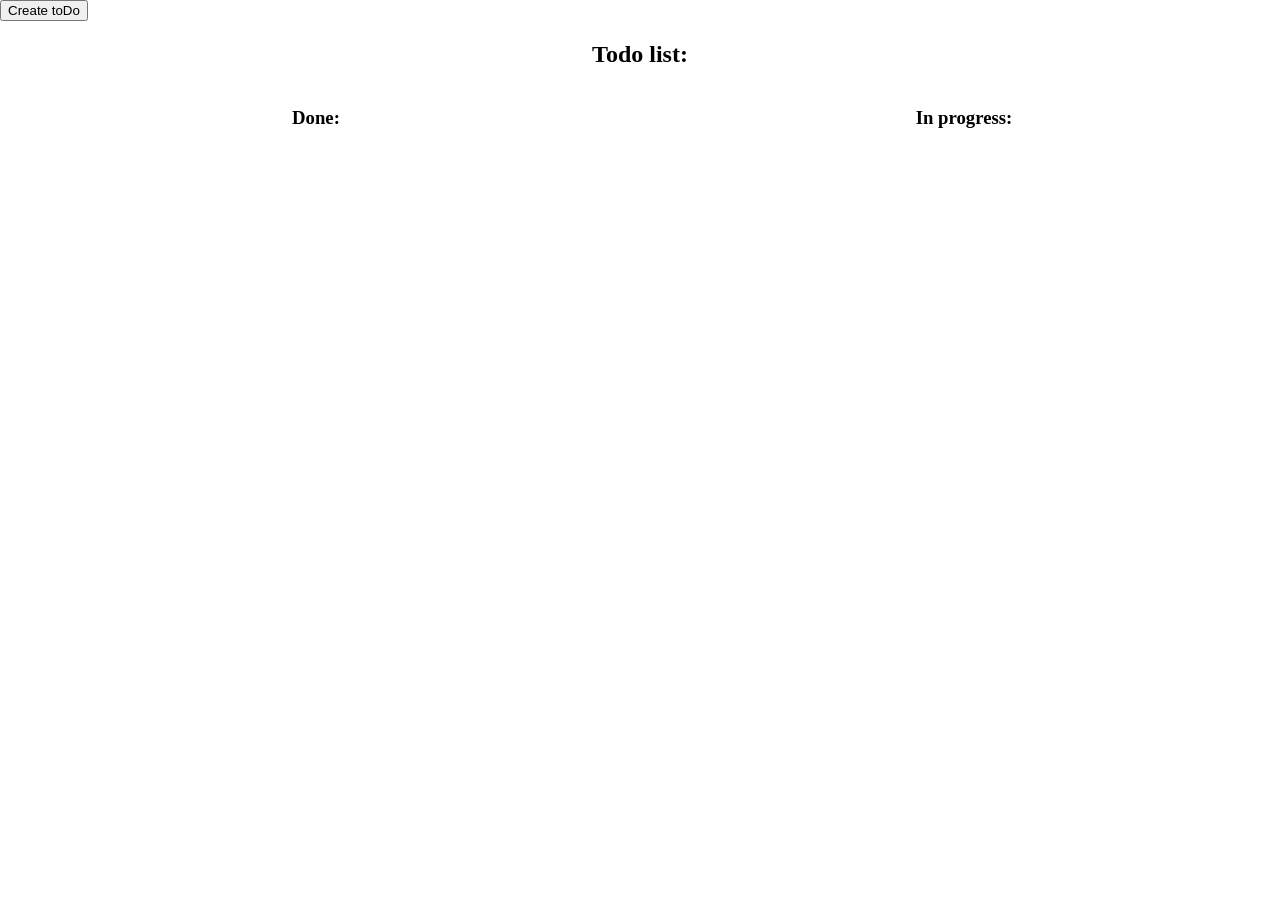
==== index.html @ 54ee0360 "1" ====
<!DOCTYPE html>
<html lang="en">
<head>
    <meta charset="UTF-8">
    <meta name="viewport" content="width=device-width, initial-scale=1.0">
    <link rel="stylesheet" href="styles.css">
    <title>Document</title>
</head>
<body>

    <button id="openModal">Create toDo</button>

    <div class="modalWrapper" id="modal">
        
        <div class="modal">
            <div class="closing" id="closingModal"><img src="/assets/icon-close.png" alt="closing-icon" ></div>
            <p>Add to do</p>
            <input type="text" id="addToDoInput">
            
            <button id="addToDoBtn" onclick="addToDo()">Add todo</button>
        </div>
    </div>

    <div class="content">
        <h2>Todo list:</h2>
        <div class="listsWrapper">
            <div class="listContainer">
                <h3>Done:</h3>
                <div id="doneToDoList" class="listToDo"></div>
            </div>
            <div  class="listContainer">
                <h3>In progress:</h3>
                <div id="inProgressToDoList" class="listToDo"></div>
            </div>
        </div>
    </div>


    <script src="index.js"></script>    
</body>
</html>
---- styles.css ----
body {
    margin: 0;
}


.modalWrapper {
    position: absolute;
    background: rgba(32, 32, 32, .4);
    top: 0;
    height: 100vh;
    width: 100vw;
    display: none;
    place-items: center;
}


.modal {
    width: 250px;
    padding: 32px;
    display: flex;
    flex-direction: column;
    align-items: center;
    gap: 16px;
    background-color: white;
}

.showModal {
    display: grid;
}

.content {
    text-align: center;
}

.listsWrapper {
    display: flex;
    gap: 16px;
}

.listContainer {
    display: flex; 
    flex-direction: column;
    flex: 1;
}

.listToDo {
    display: flex;
    flex-direction: column;
    gap: 8px;
}

.listItem {
    display: flex;
    padding: 0 16px;
    justify-content: space-between;
    align-items: center;
    border: 1px solid gray;
    cursor: pointer;
}


.listItemActions {
    display: flex;
    gap: 8px;
}

.doneToDoTitle {
    text-decoration: line-through;
}

.listItemIcon {
    width: 24px;
    cursor: pointer;
}

.closing{
    display: flex;
    padding-left: 250px;
}
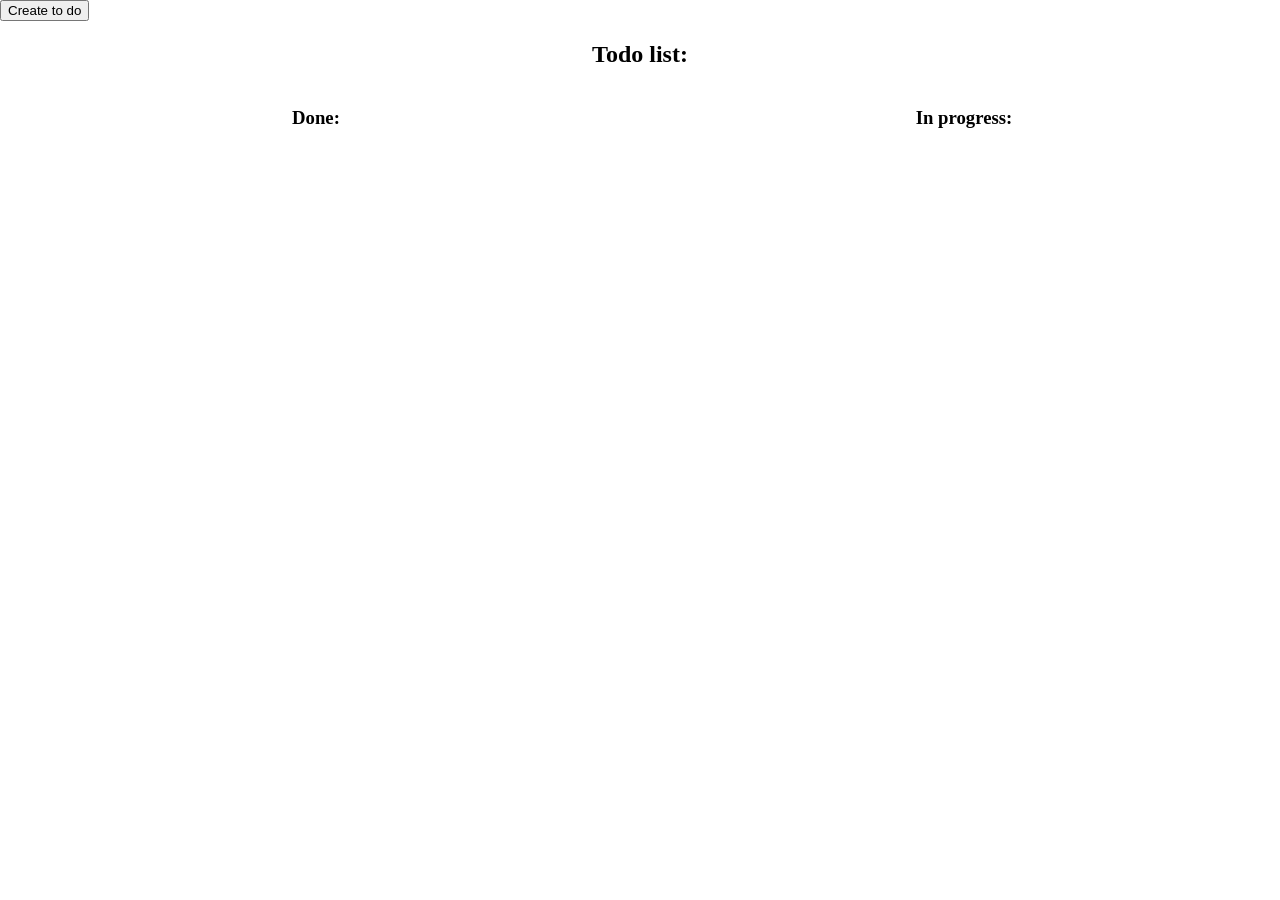
==== commit b493cee7: "1" ====
--- a/index.html
+++ b/index.html
@@ -8,7 +8,7 @@
 </head>
 <body>
 
-    <button id="openModal">Create toDo</button>
+    <button id="openModal">Create to do</button>
 
     <div class="modalWrapper" id="modal">
         
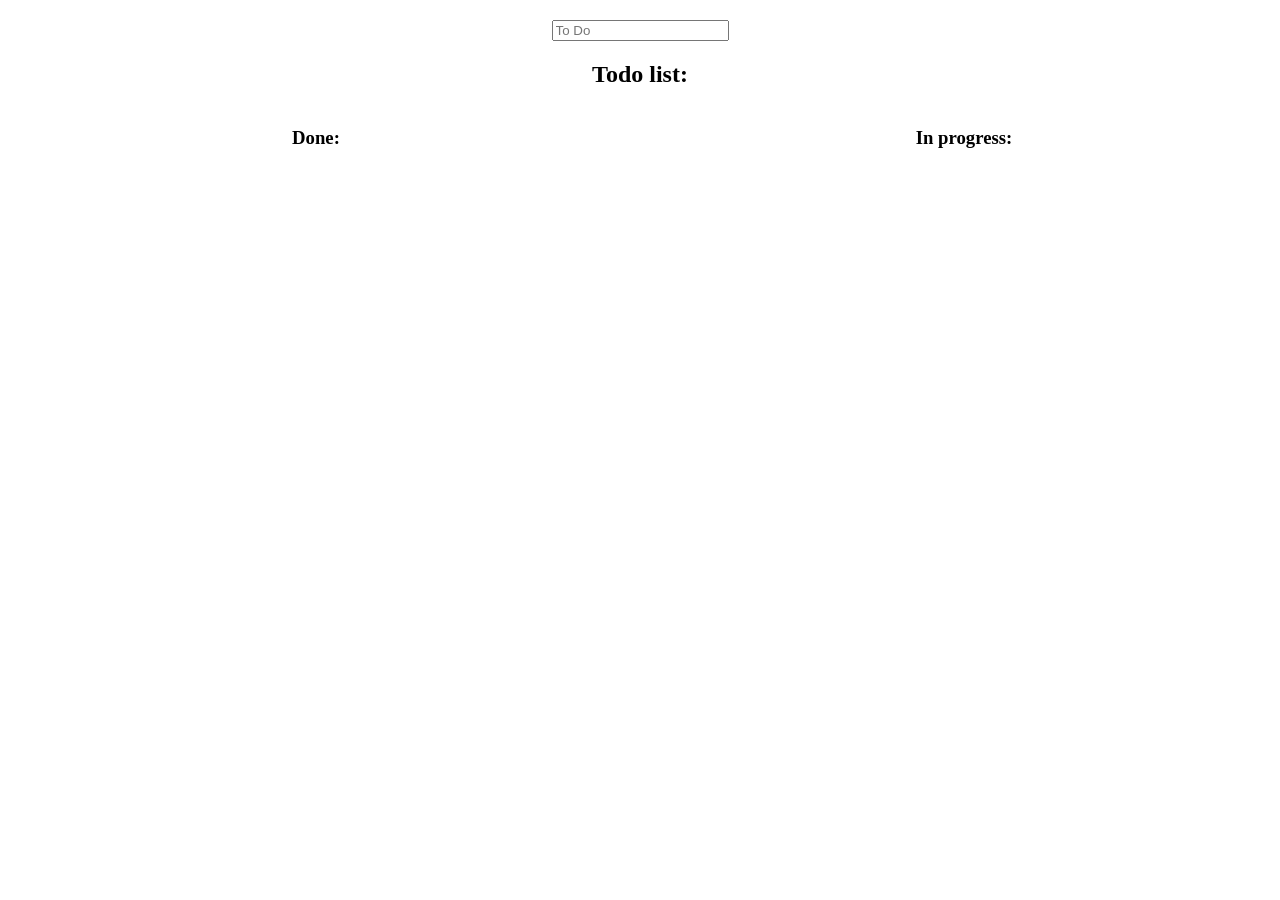
==== commit a4995ce2: "1" ====
--- a/index.html
+++ b/index.html
@@ -7,9 +7,9 @@
     <title>Document</title>
 </head>
 <body>
-
-    <button id="openModal">Create to do</button>
-
+ 
+    <div class="openModal"><input type="Create To Do Element" id="openModal" placeholder="To Do" ></div>
+    
     <div class="modalWrapper" id="modal">
         
         <div class="modal">
--- a/styles.css
+++ b/styles.css
@@ -76,4 +76,10 @@
 .closing{
     display: flex;
     padding-left: 250px;
+}
+
+.openModal{
+    padding-top: 20px;
+    display: flex;
+   justify-content: center;
 }
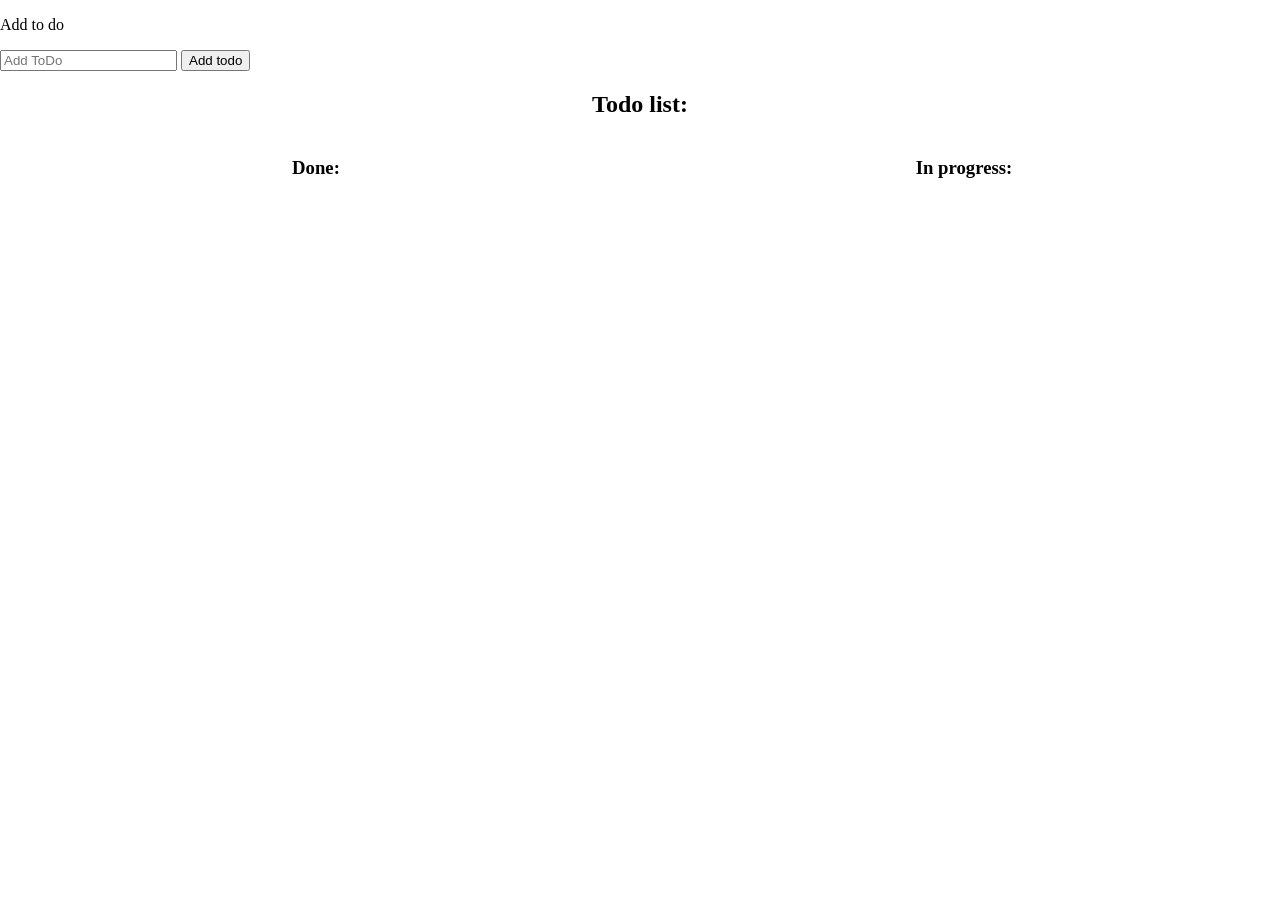
==== commit 3733f968: "1" ====
--- a/index.html
+++ b/index.html
@@ -8,16 +8,20 @@
 </head>
 <body>
  
-    <div class="openModal"><input type="Create To Do Element" id="openModal" placeholder="To Do" ></div>
-    
+    <div class="addToDoForm">
+        <p>Add to do</p>
+        <input type="text" id="addToDoInput" placeholder="Add ToDo">
+        <button id="addToDoBtn" onclick="addToDo()">Add todo</button>
+    </div>
+
     <div class="modalWrapper" id="modal">
-        
         <div class="modal">
-            <div class="closing" id="closingModal"><img src="/assets/icon-close.png" alt="closing-icon" ></div>
-            <p>Add to do</p>
-            <input type="text" id="addToDoInput">
-            
-            <button id="addToDoBtn" onclick="addToDo()">Add todo</button>
+            <div class="modalAction">
+                <p>Edit:</p>
+                <img src="assets/icon-edit.png" class="listItemIcon" alt="close-icon" id="closingModal">
+            </div>
+            <input type="text" id="editToDoInput" placeholder="Edit ToDo">
+            <button id="editToDoBtn" onclick="addToDo()">Submit</button>
         </div>
     </div>
 
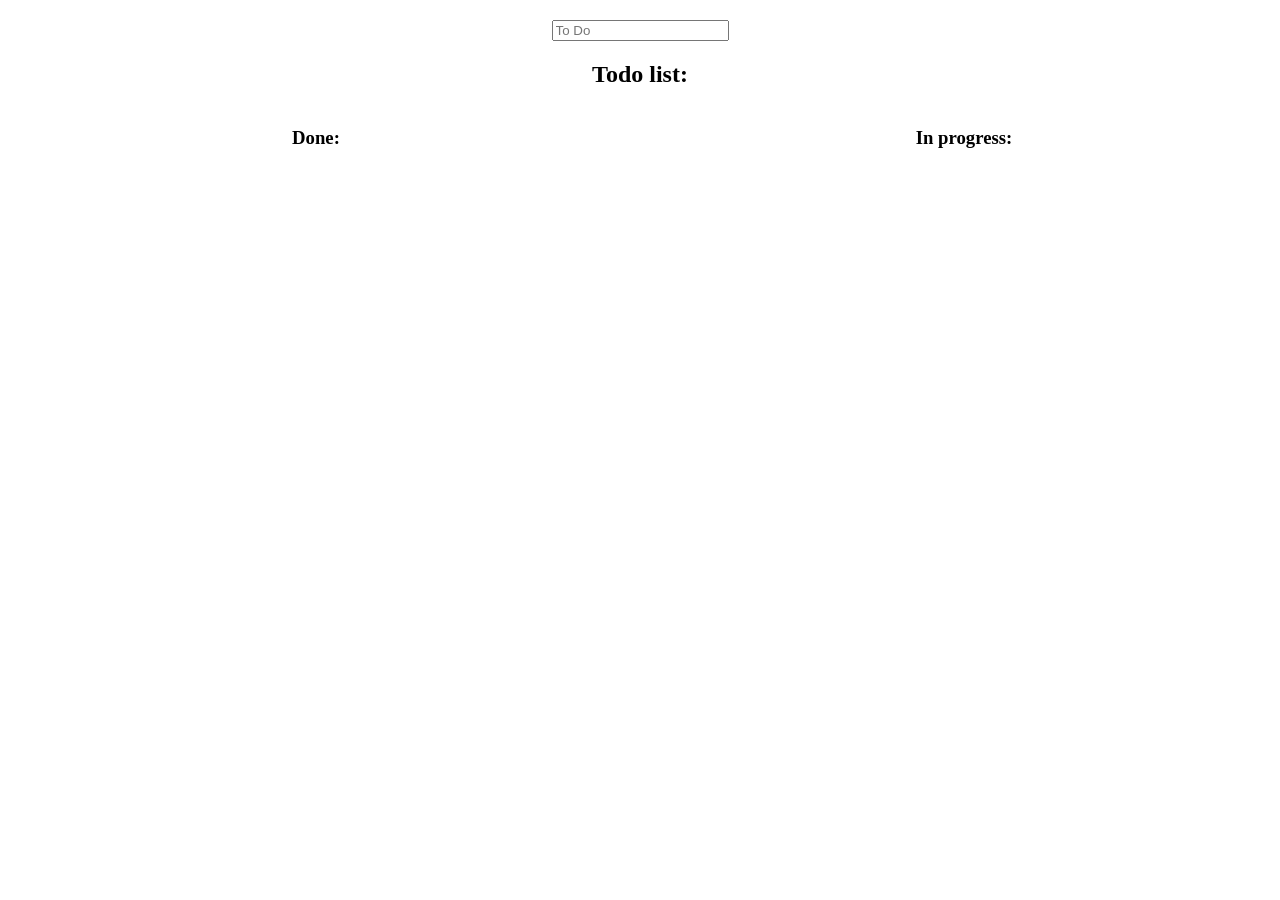
==== commit 79b0a2bf: "1" ====
--- a/index.html
+++ b/index.html
@@ -7,8 +7,40 @@
     <title>Document</title>
 </head>
 <body>
+
+
+
+    <body>
  
-    <div class="addToDoForm">
+        <div class="openModal"><input type="Create To Do Element" id="openModal" placeholder="To Do" ></div>
+        
+        <div class="modalWrapper" id="modal">
+            
+            <div class="modal">
+                <div class="closing" id="closingModal"><i><img src="/assets/icon-close.png" alt="closing-icon" ></i></div>
+                <p>Add to do</p>
+                <input type="text" id="addToDoInput">
+                
+                <button id="addToDoBtn" onclick="addToDo()">Add todo</button>
+            </div>
+        </div>
+    
+        <div class="content">
+            <h2>Todo list:</h2>
+            <div class="listsWrapper">
+                <div class="listContainer">
+                    <h3>Done:</h3>
+                    <div id="doneToDoList" class="listToDo"></div>
+                </div>
+                <div  class="listContainer">
+                    <h3>In progress:</h3>
+                    <div id="inProgressToDoList" class="listToDo"></div>
+                </div>
+            </div>
+        </div>
+    
+ 
+    <!-- <div class="addToDoForm">
         <p>Add to do</p>
         <input type="text" id="addToDoInput" placeholder="Add ToDo">
         <button id="addToDoBtn" onclick="addToDo()">Add todo</button>
@@ -40,6 +72,6 @@
     </div>
 
 
-    <script src="index.js"></script>    
+    <script src="index.js"></script>     -->
 </body>
 </html>
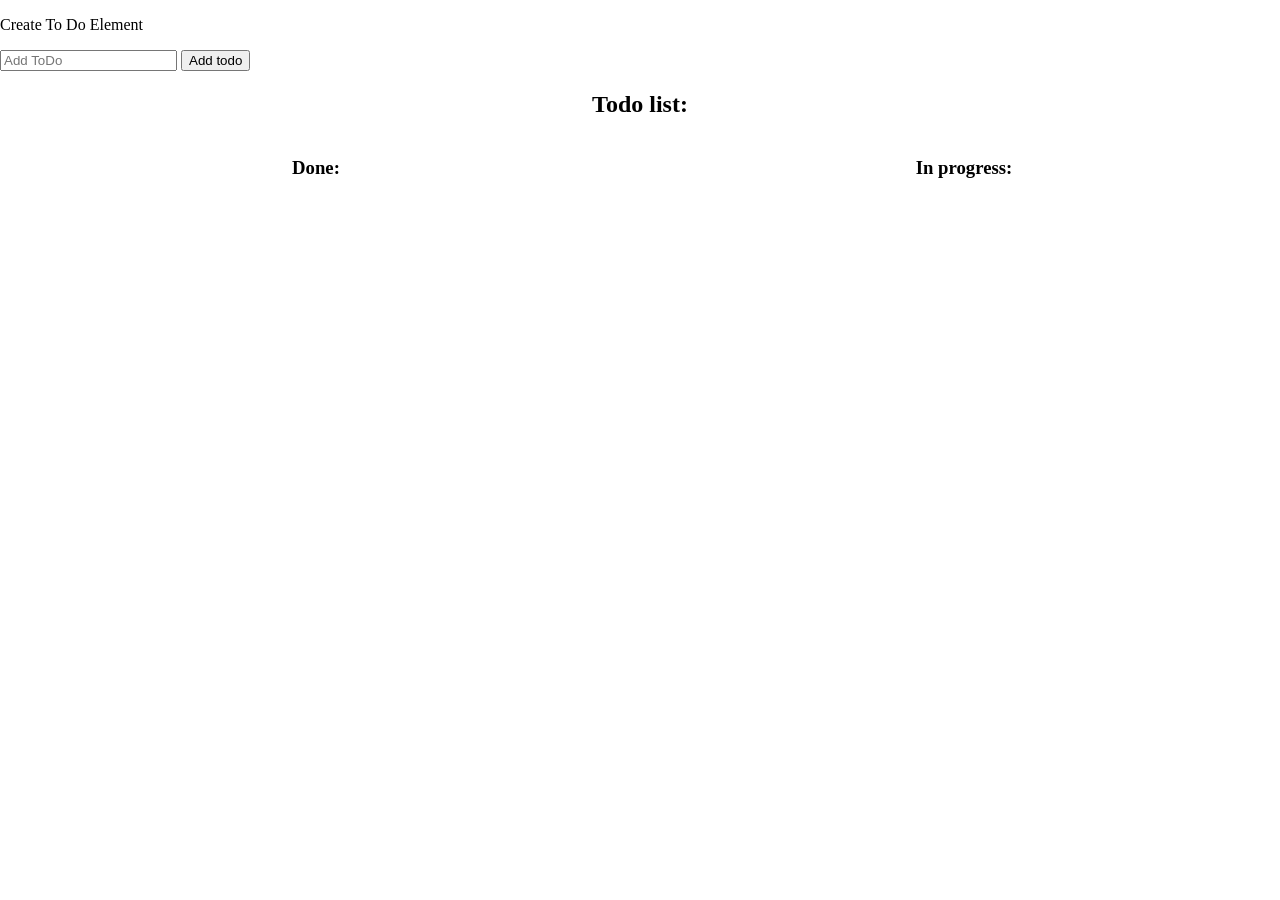
==== commit cbbeadc2: "1" ====
--- a/index.html
+++ b/index.html
@@ -8,24 +8,26 @@
 </head>
 <body>
 
+    <div class="addToDoForm">
+        <p>Create To Do Element</p>
+        <input type="text" id="addToDoInput" placeholder="Add ToDo">
+        <button id="addToDoBtn" onclick="addToDo()">Add todo</button>
+    </div>
 
 
-    <body>
- 
-        <div class="openModal"><input type="Create To Do Element" id="openModal" placeholder="To Do" ></div>
+        <div class="modalWrapper" id="modal">
+        <div class="modal">
+            <div class="modalAction">
+                <p>Edit:</p>
+                <img src="assets/icon-edit.png" class="listItemIcon" alt="close-icon" id="closingModal">
+            </div>
+            <input type="text" id="editToDoInput" placeholder="Edit To Do">
+            <button id="editToDoBtn" onclick="addToDo()">Submit</button>
+        </div>
+    </div>
+    
         
-        <div class="modalWrapper" id="modal">
-            
-            <div class="modal">
-                <div class="closing" id="closingModal"><i><img src="/assets/icon-close.png" alt="closing-icon" ></i></div>
-                <p>Add to do</p>
-                <input type="text" id="addToDoInput">
-                
-                <button id="addToDoBtn" onclick="addToDo()">Add todo</button>
-            </div>
-        </div>
-    
-        <div class="content">
+    <div class="content">
             <h2>Todo list:</h2>
             <div class="listsWrapper">
                 <div class="listContainer">
@@ -39,39 +41,6 @@
             </div>
         </div>
     
- 
-    <!-- <div class="addToDoForm">
-        <p>Add to do</p>
-        <input type="text" id="addToDoInput" placeholder="Add ToDo">
-        <button id="addToDoBtn" onclick="addToDo()">Add todo</button>
-    </div>
-
-    <div class="modalWrapper" id="modal">
-        <div class="modal">
-            <div class="modalAction">
-                <p>Edit:</p>
-                <img src="assets/icon-edit.png" class="listItemIcon" alt="close-icon" id="closingModal">
-            </div>
-            <input type="text" id="editToDoInput" placeholder="Edit ToDo">
-            <button id="editToDoBtn" onclick="addToDo()">Submit</button>
-        </div>
-    </div>
-
-    <div class="content">
-        <h2>Todo list:</h2>
-        <div class="listsWrapper">
-            <div class="listContainer">
-                <h3>Done:</h3>
-                <div id="doneToDoList" class="listToDo"></div>
-            </div>
-            <div  class="listContainer">
-                <h3>In progress:</h3>
-                <div id="inProgressToDoList" class="listToDo"></div>
-            </div>
-        </div>
-    </div>
-
-
-    <script src="index.js"></script>     -->
+        <script src="index.js"></script>  
 </body>
 </html>
